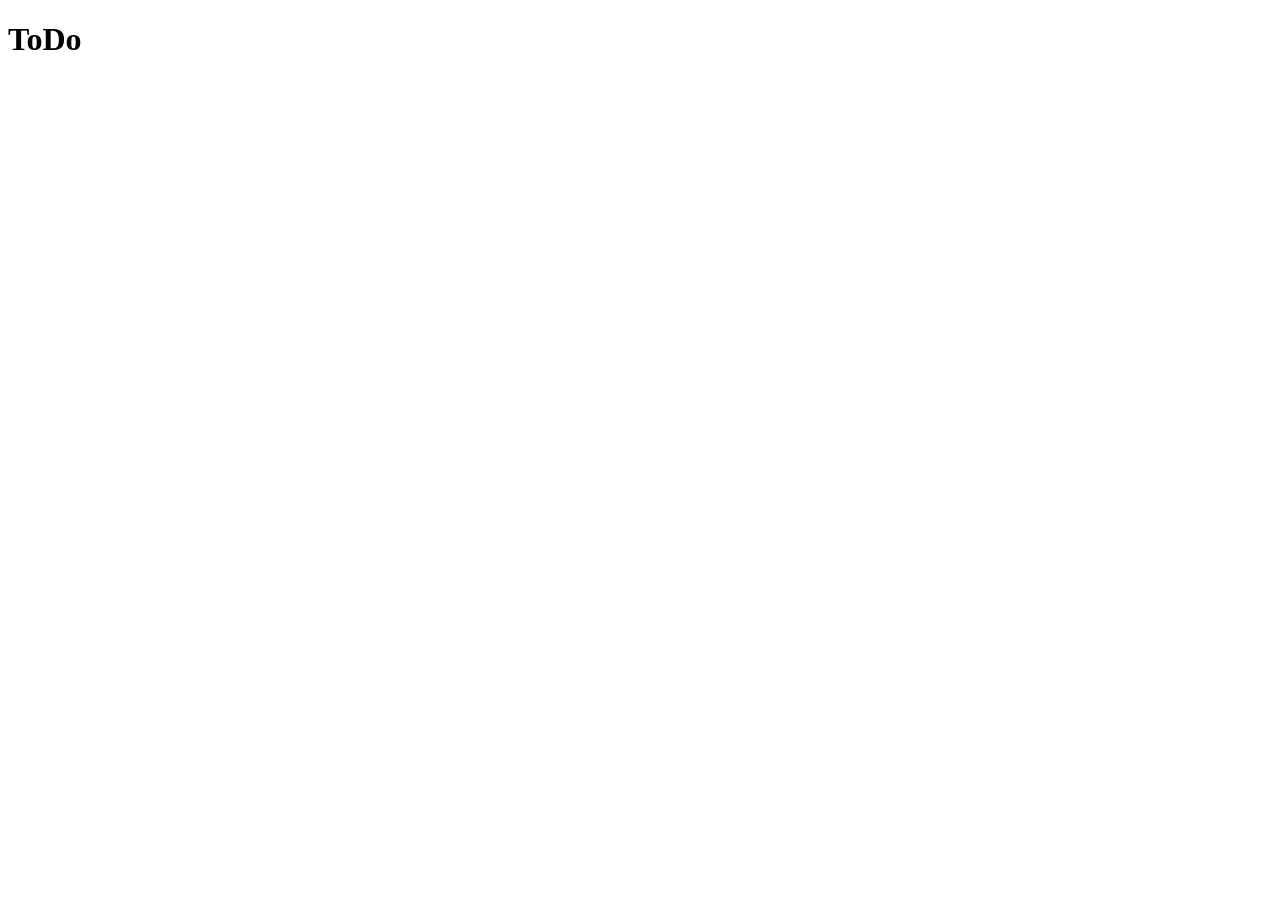
==== client/index.html @ ed98a7f1 "login, logout, signup, add task working" ====
<!DOCTYPE html>
<html lang="en" ng-app="todo">
    <head>
        <meta charset="utf-8">
        <title>TO DO server</title>
    </head>
    <body ng-controller="MainControl">        
        <header>
            <h1>ToDo</h1>
<!--            <a ui-sref="login" ui-sref-active="active">Log in</a>-->
        </header>
        
        <main ui-view></main>
    </body>
    <script src="http://ajax.googleapis.com/ajax/libs/angularjs/1.4.2/angular.min.js"></script>
    <script src="https://cdnjs.cloudflare.com/ajax/libs/angular.js/1.4.2/angular-resource.min.js"></script>
    <script src="https://cdnjs.cloudflare.com/ajax/libs/angular-ui-router/0.2.15/angular-ui-router.min.js"></script>
    <script src="js/app.js"></script>
    <script src="js/services/lb-services.js"></script>
    <script src="js/controllers/auth.js"></script>
    <script src="js/controllers/todo.js"></script>
</html>
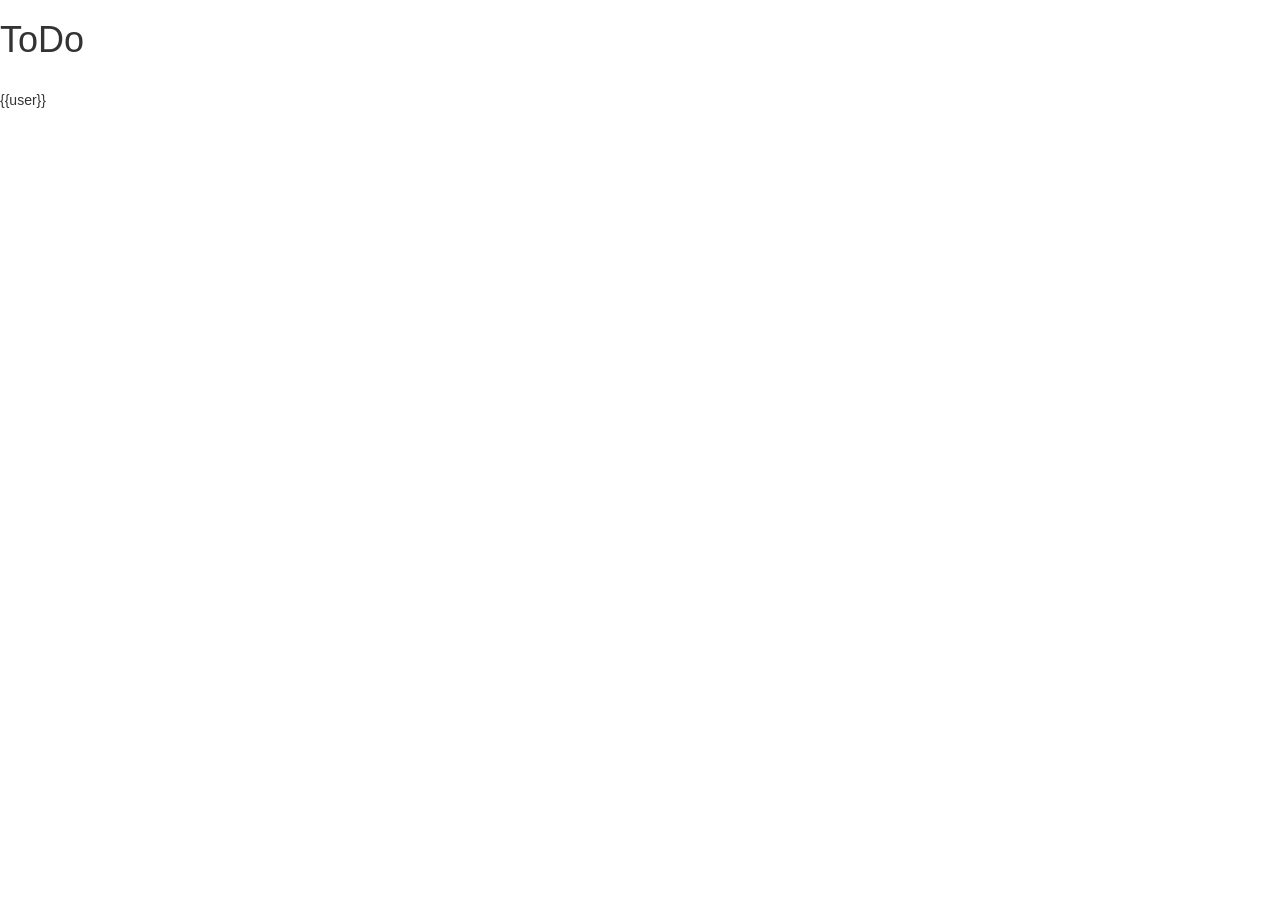
==== commit 50bd0b5e: "merged with manikant's ui" ====
--- a/client/index.html
+++ b/client/index.html
@@ -2,11 +2,18 @@
 <html lang="en" ng-app="todo">
     <head>
         <meta charset="utf-8">
-        <title>TO DO server</title>
+        <meta http-equiv="content-type" content="text/html; charset=UTF-8">
+		<title>ToDo Login Form</title>
+		<meta name="generator" content="Bootply" />
+		<meta name="viewport" content="width=device-width, initial-scale=1, maximum-scale=1">
+		<link rel="stylesheet" href="views/bootstrap.css">
+	    <link rel="stylesheet" href="views/mystyle.css">
     </head>
     <body ng-controller="MainControl">        
         <header>
             <h1>ToDo</h1>
+            <br>
+            <p>{{user}}</p>
 <!--            <a ui-sref="login" ui-sref-active="active">Log in</a>-->
         </header>
         
--- a/client/views/mystyle.css
+++ b/client/views/mystyle.css
@@ -0,0 +1,68 @@
+   
+
+.header{
+	font-size: 36px;
+  left: 430px;
+  position: relative;
+  width: 250px;
+}
+.well .wellnew{
+
+
+  background-color: #BED5F4;
+  border: 2px solid;
+  border-color: #6CA1F4;
+  border-radius: 5px;
+
+
+}
+.taskList .well .wellnew
+{
+
+
+  background-color: #BED5F4;
+  border: 2px solid;
+  border-color: #6CA1F4;
+  border-radius: 5px;
+
+
+}
+
+ #dueDate{
+	  width: 48%;
+  top: 5px;
+  position: relative;
+}
+
+.well #taskItem1{
+	background-color: #CAFFDF;
+	overflow-wrap: break-word;
+	font-family: cursive;
+}
+
+
+.newcontainer{
+
+    height: 400px;
+    overflow-y: auto;}
+
+
+
+input[type=checkbox]:checked ~ span {
+color:red; text-decoration: line-through;}
+input[type=checkbox]:checked ~ strong {
+color:red; text-decoration: line-through;}
+
+
+
+
+
+
+
+
+
+
+
+
+
+
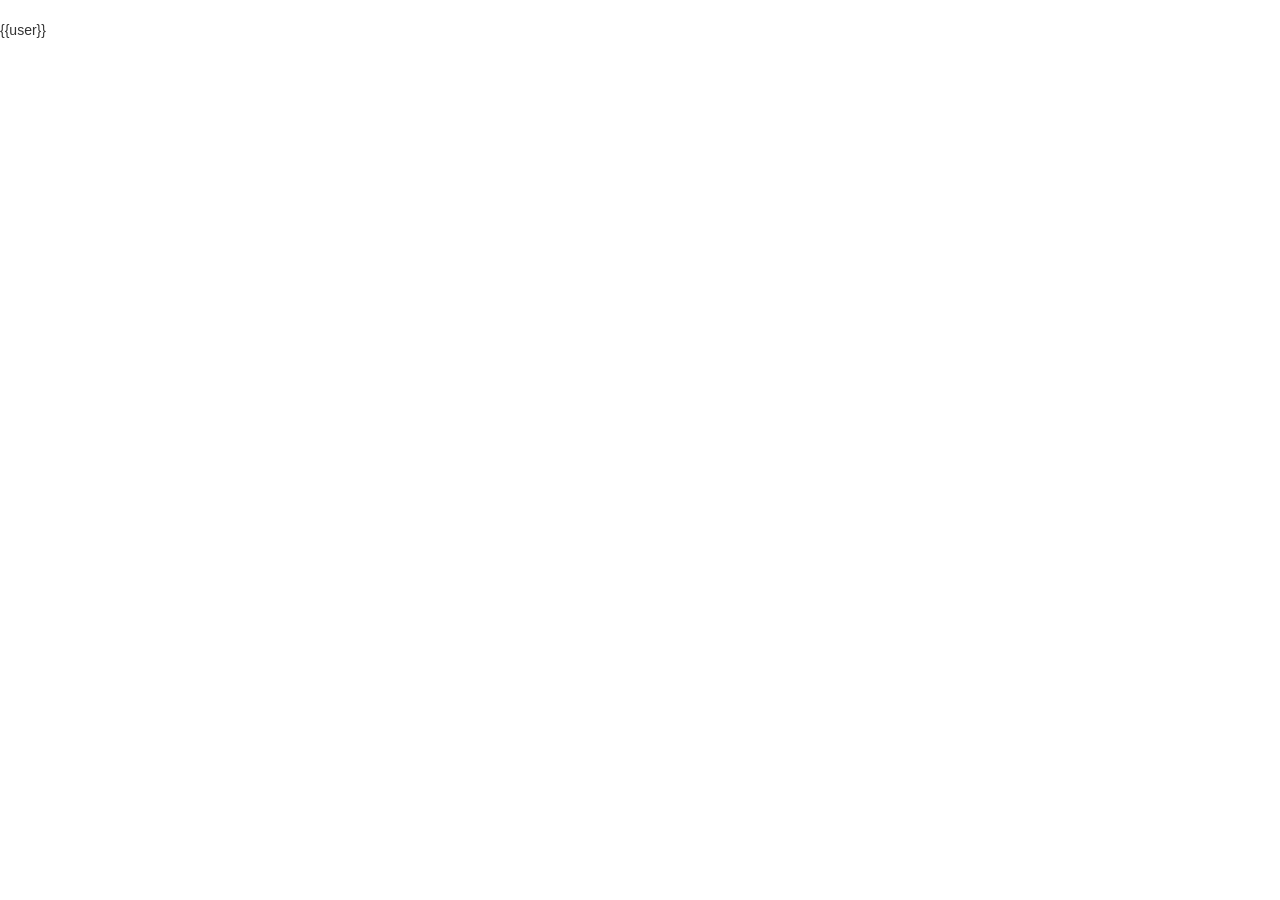
==== commit a5e24f6b: "updated" ====
--- a/client/index.html
+++ b/client/index.html
@@ -11,7 +11,7 @@
     </head>
     <body ng-controller="MainControl">        
         <header>
-            <h1>ToDo</h1>
+            
             <br>
             <p>{{user}}</p>
 <!--            <a ui-sref="login" ui-sref-active="active">Log in</a>-->
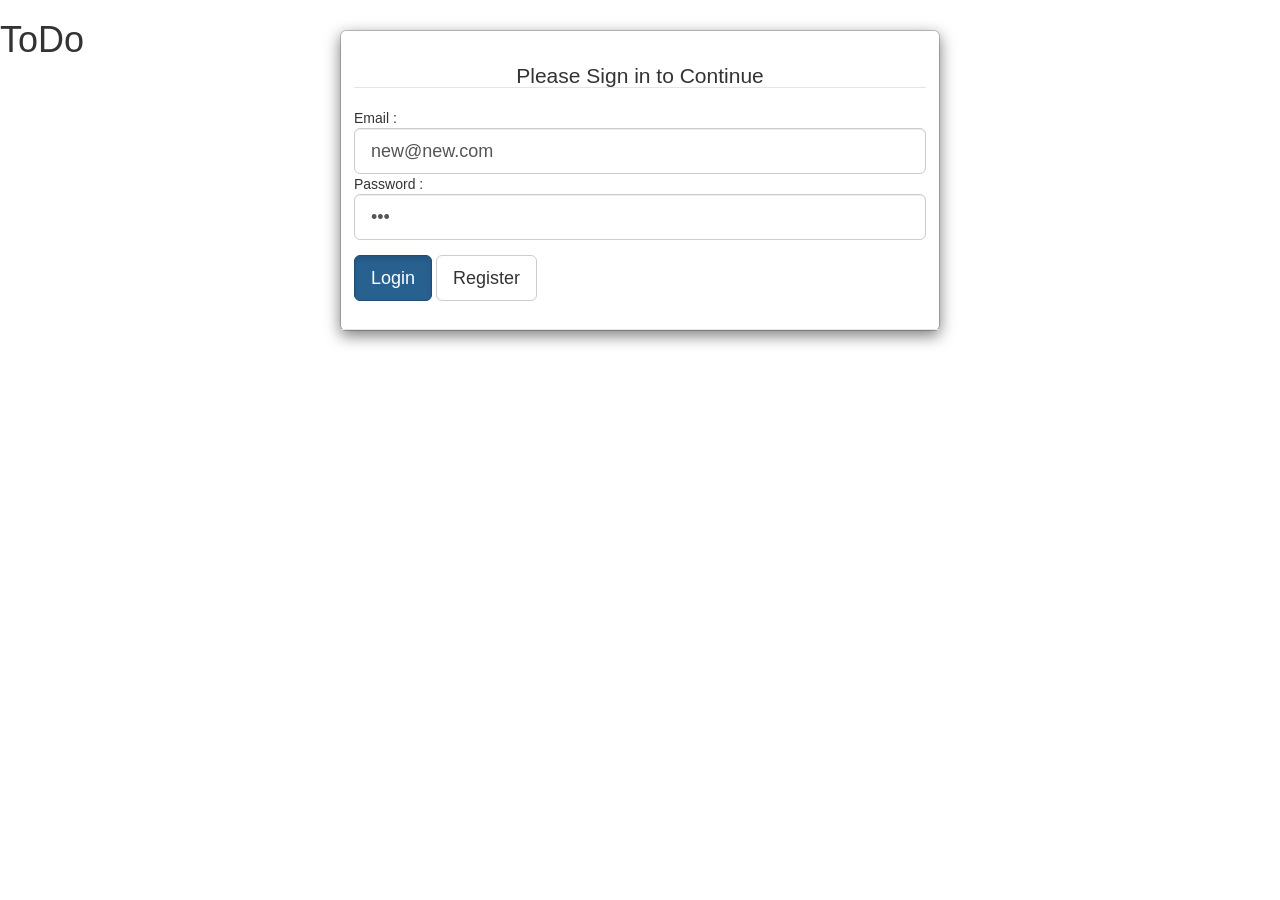
==== commit 94d4f010: "CSS Merged" ====
--- a/client/index.html
+++ b/client/index.html
@@ -7,11 +7,12 @@
 		<meta name="generator" content="Bootply" />
 		<meta name="viewport" content="width=device-width, initial-scale=1, maximum-scale=1">
 		<link rel="stylesheet" href="views/bootstrap.css">
-	    <link rel="stylesheet" href="views/mystyle.css">
+	    <link rel="stylesheet" href="views/mystyle.css">        
+        <link href="http://maxcdn.bootstrapcdn.com/font-awesome/4.1.0/css/font-awesome.min.css" rel="stylesheet">
     </head>
     <body ng-controller="MainControl">        
         <header>
-            
+            <h1>ToDo</h1>
             <br>
             <p>{{user}}</p>
 <!--            <a ui-sref="login" ui-sref-active="active">Log in</a>-->
@@ -19,9 +20,10 @@
         
         <main ui-view></main>
     </body>
-    <script src="http://ajax.googleapis.com/ajax/libs/angularjs/1.4.2/angular.min.js"></script>
-    <script src="https://cdnjs.cloudflare.com/ajax/libs/angular.js/1.4.2/angular-resource.min.js"></script>
-    <script src="https://cdnjs.cloudflare.com/ajax/libs/angular-ui-router/0.2.15/angular-ui-router.min.js"></script>
+    <script src="js/services/angular.min.js"></script>
+    <script src="js/services/angular-resource.min.js"></script>
+    <script src="js/services/angular-cookies.min.js"></script>
+    <script src="js/services/angular-ui-router.min.js"></script>
     <script src="js/app.js"></script>
     <script src="js/services/lb-services.js"></script>
     <script src="js/controllers/auth.js"></script>
--- a/client/views/mystyle.css
+++ b/client/views/mystyle.css
@@ -29,8 +29,8 @@
 }
 
  #dueDate{
-	  width: 48%;
-  top: 5px;
+  width: 48%;
+  
   position: relative;
 }
 
@@ -48,10 +48,40 @@
 
 
 
-input[type=checkbox]:checked ~ span {
-color:red; text-decoration: line-through;}
-input[type=checkbox]:checked ~ strong {
-color:red; text-decoration: line-through;}
+.taskCheckbox {
+  -webkit-appearance: none;
+  appearance: none;
+  -webkit-transition: all 0.3s;
+  transition: all 0.3s;
+  display: inline-block;
+  cursor: pointer;
+  width: 19px;
+  height: 19px;
+  vertical-align: middle;
+}
+
+.taskCheckbox:focus { outline: none; }
+
+.taskCheckbox:before,
+.taskCheckbox:checked:before {
+  font-family: 'FontAwesome';
+  color: #444;
+  font-size: 20px;
+  -webkit-transition: all 0.3s;
+  transition: all 0.3s;
+}
+
+.taskCheckbox:before { content: '\f096'; }
+
+.taskCheckbox:checked:before {
+  content: '\f14a';
+  color: #379482;
+}
+
+.complete-true {
+  text-decoration: line-through;
+  color: #E84059;
+}
 
 
 
@@ -65,4 +95,3 @@
 
 
 
-
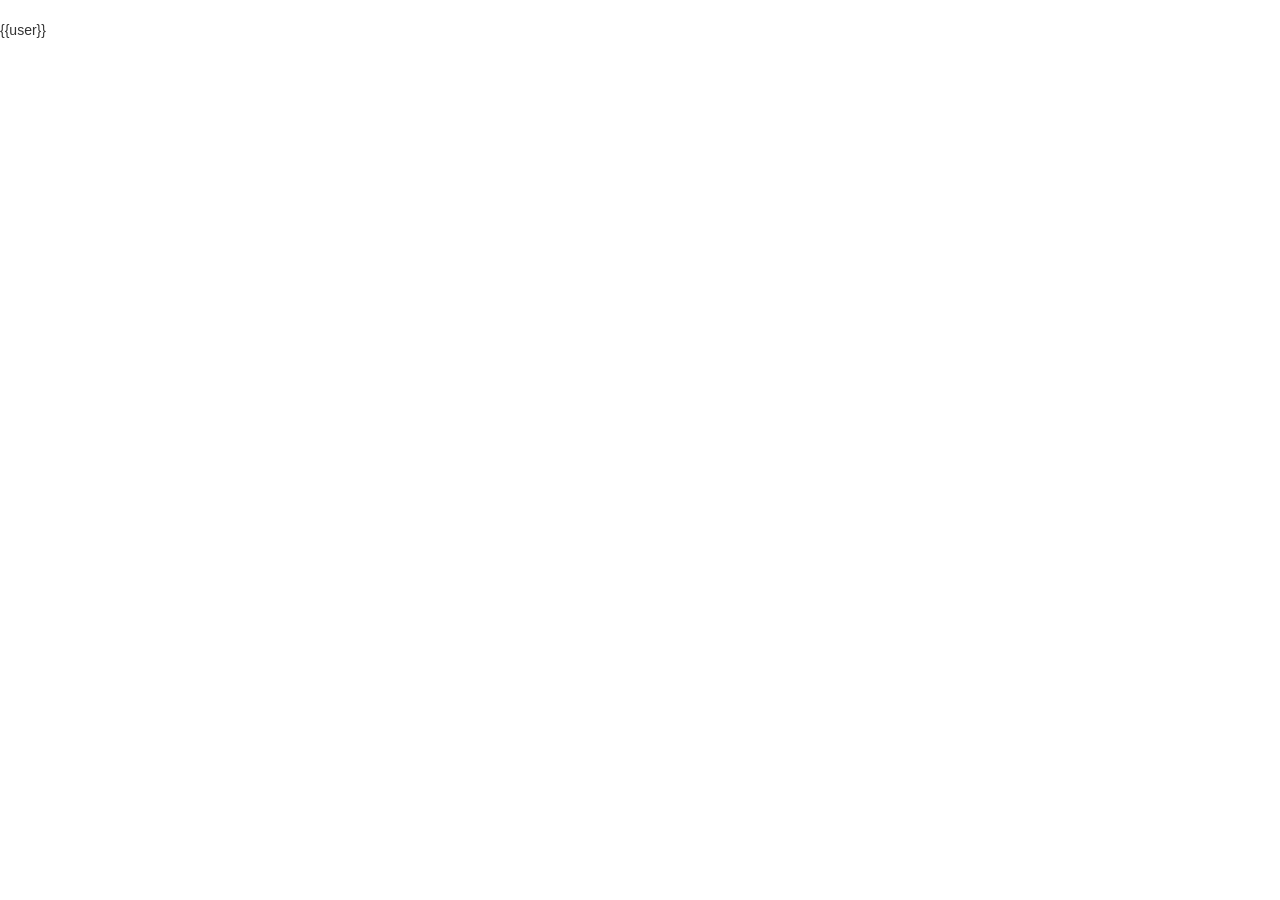
==== commit b556f443: "update UI" ====
--- a/client/index.html
+++ b/client/index.html
@@ -12,7 +12,7 @@
     </head>
     <body ng-controller="MainControl">        
         <header>
-            <h1>ToDo</h1>
+            
             <br>
             <p>{{user}}</p>
 <!--            <a ui-sref="login" ui-sref-active="active">Log in</a>-->
